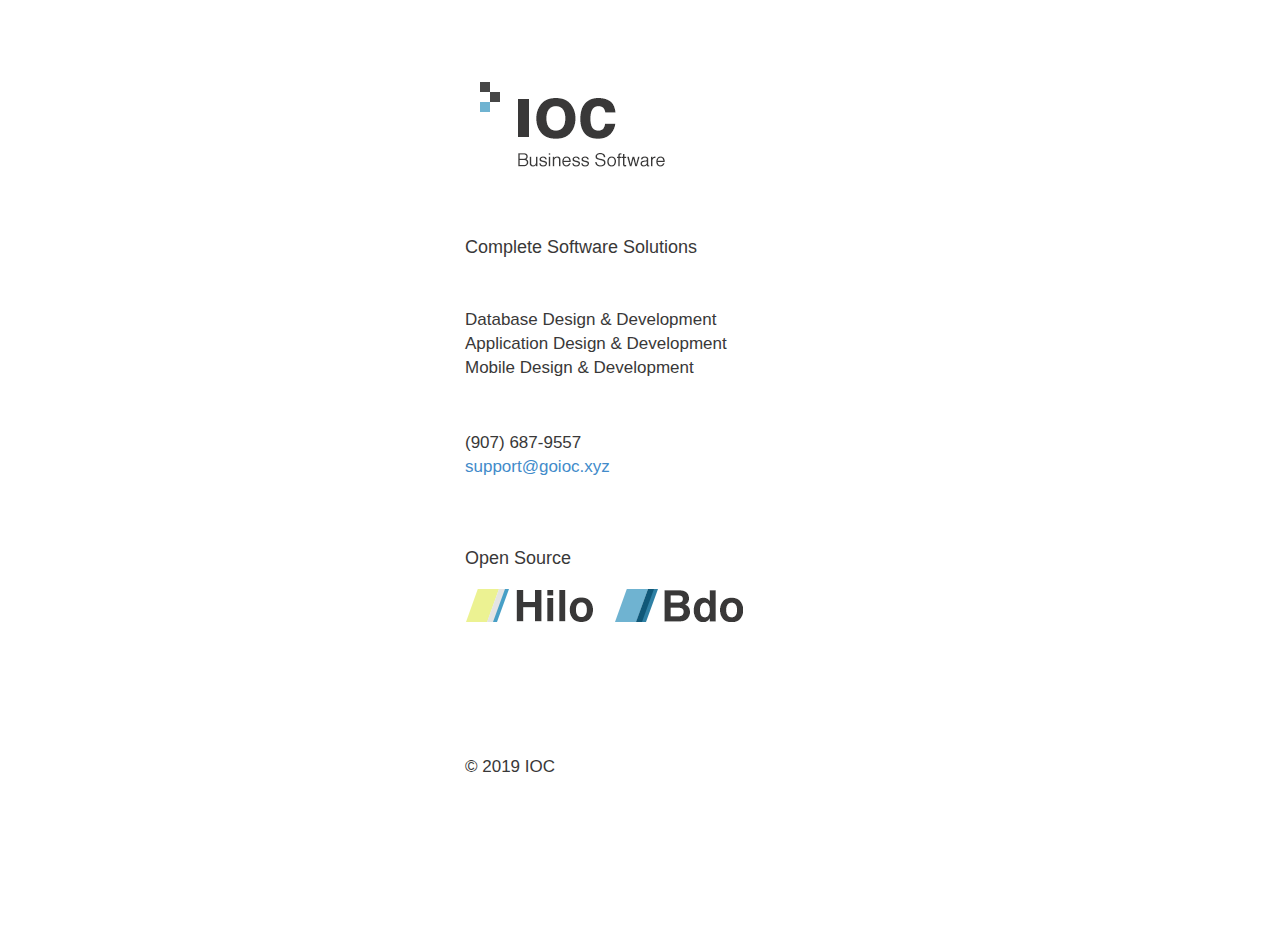
==== site/v2/index.html @ d9cb13b2 "." ====
<!DOCTYPE html>
<html>
<head>
	
	<title>IOC : Complete Software Solutions</title>

	<meta name="description" content="IOC : Complete Software Solutions">

	<meta name=”viewport” content=”width=device-width, initial-scale=1″>
	<meta name="viewport" content="width=device-width, initial-scale=1, maximum-scale=1, user-scalable=no">
	
	<link href="images/ioc-favicon.png" rel="icon" type="image/png" />

	<link rel="stylesheet" href="css/bootstrap.min.css">

	<style type="text/css">
		html,body,
		div, span, p, blockquote,
		h1, h2, h3, h4{
			color:#393838;
		}
		
		p{
			font-size:17px;
		}
		#open-source-container{
			margin-bottom:123px;
		}
		#open-source-container a{
			float:left;
			padding:10px 20px 10px 0px;
			display:inline-block;
		}

		.meta{
			height:1px;
			font-size:1px;
			color:#fff;
		}

		.clear{
			clear:both;
		}
	</style>
</head>

<body>



	<div id="content" class="container">

		<div class="col-md-4">&nbsp;</div>


		<div class="col-md-4">


			<img src="images/ioc-logo.png" style="margin-top:70px;"/>

			<h1 class="meta">IOC : Complete Software Solutions</h1>


			<h4 style="margin-top:30px">Complete Software Solutions</h4>


			<p style="margin:50px 0px">
				Database Design &amp; Development<br/>
				Application Design &amp; Development<br/>
				Mobile Design &amp; Development
			</p>


			<p style="margin:0px 0px 70px 0px">
				(907) 687-9557<br/>
				<a href="mailto:support@goioc.xyz">support@goioc.xyz</a>
			</p>



			<h4>Open Source</h4>
			<div id="open-source-container">
				<a href="https://github.com/mcroteau/Hilo" target="_blank"><img src="images/hilo-logo-sm.png"/></a>

				<a href="https://github.com/mcroteau/Bdo" target="_blank"><img src="images/bdo-logo-sm.png"/></a>

				<br class="clear"/>
			</div>



			<script async src="https://www.googletagmanager.com/gtag/js?id=UA-40862316-14"></script>
			<script>
			  window.dataLayer = window.dataLayer || [];
			  function gtag(){dataLayer.push(arguments);}
			  gtag('js', new Date());

			  gtag('config', 'UA-40862316-14');
			</script>



			<p style="margin-bottom:150px;">&copy; 2019 IOC</p>

		</div>

		<div class="col-md-4">&nbsp;</div>

		</div>
	</body>
</html>
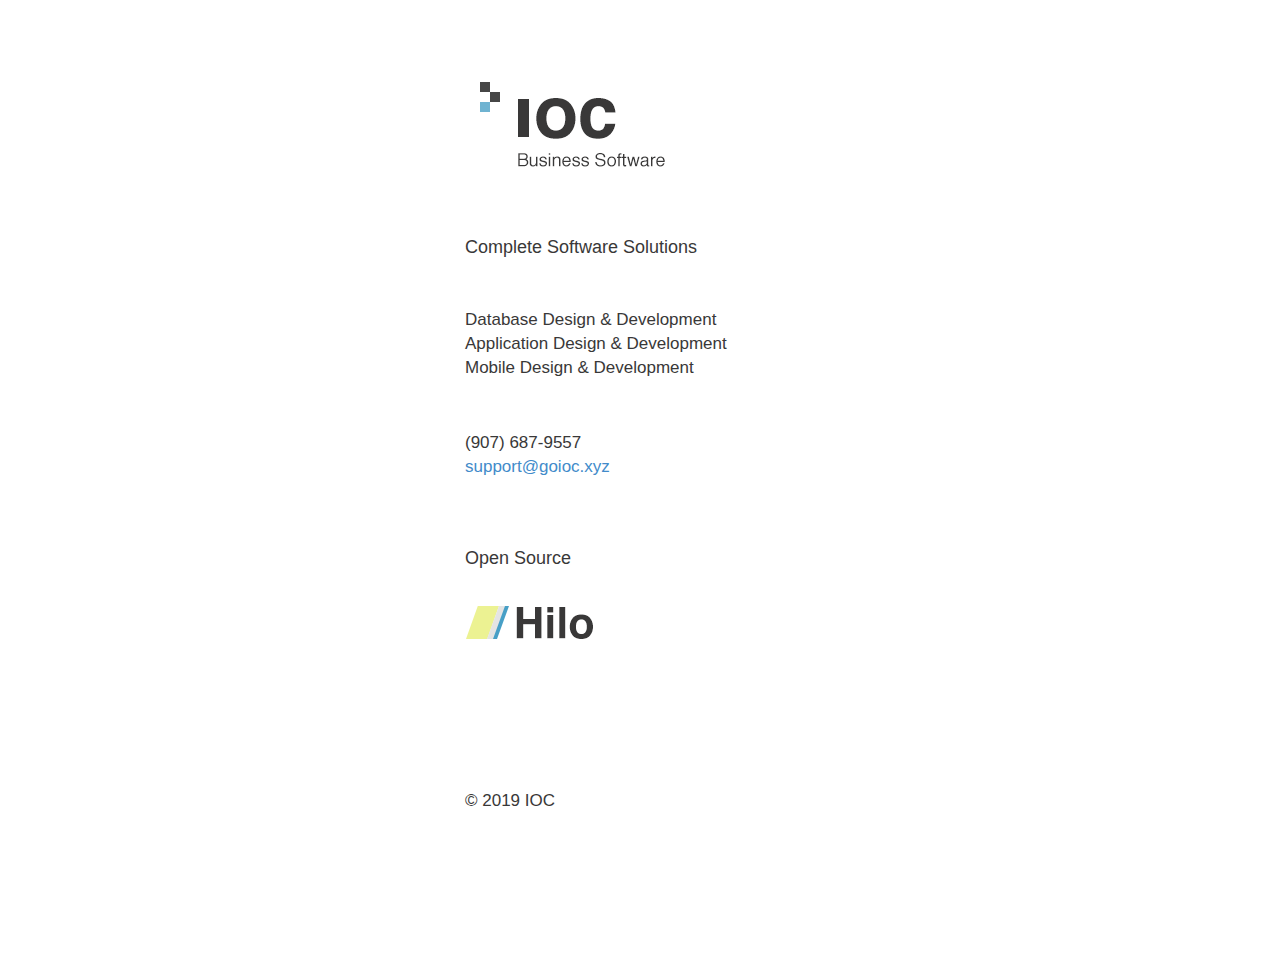
==== commit 5b3074d7: "." ====
--- a/site/v2/index.html
+++ b/site/v2/index.html
@@ -25,6 +25,7 @@
 		}
 		#open-source-container{
 			margin-bottom:123px;
+			padding:17px 0px;
 		}
 		#open-source-container a{
 			float:left;
@@ -82,8 +83,9 @@
 			<div id="open-source-container">
 				<a href="https://github.com/mcroteau/Hilo" target="_blank"><img src="images/hilo-logo-sm.png"/></a>
 
+				<!--
 				<a href="https://github.com/mcroteau/Bdo" target="_blank"><img src="images/bdo-logo-sm.png"/></a>
-
+				-->
 				<br class="clear"/>
 			</div>
 
